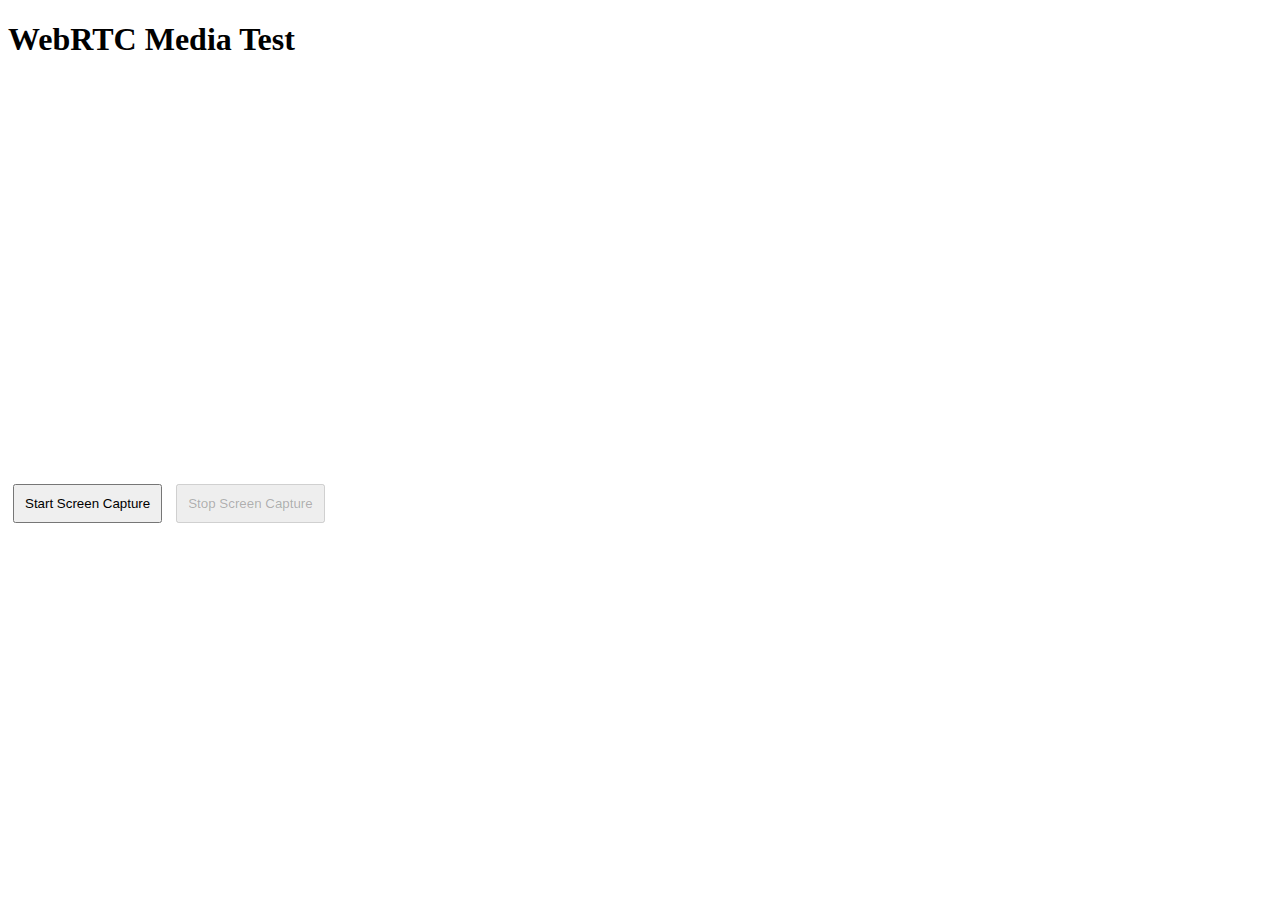
==== file/index5.html @ c6cd4cf2 "release 0.17.0" ====
<!DOCTYPE html>
<html>
  <head>
    <title>WebRTC Media Test</title>
    <style>
      video {
        width: 500px;
        height: 375px;
        margin: 10px;
      }
      button {
        margin: 5px;
        padding: 10px;
      }
    </style>
  </head>
  <body>
    <h1>WebRTC Media Test</h1>
    <video id="localVideo" autoplay playsinline></video>
    <br />
    <button id="startButton">Start Screen Capture</button>
    <button id="stopButton">Stop Screen Capture</button>

    <script>
      const localVideo = document.getElementById('localVideo');
      const startButton = document.getElementById('startButton');
      const stopButton = document.getElementById('stopButton');
      let stream;

      navigator.mediaDevices
        .enumerateDevices()
        .then((devices) => {
          devices.forEach((device) => {
            console.log(device);
          });
        })
        .catch((err) => {
          console.error('Error enumerating devices:', err);
        });

      startButton.addEventListener('click', async () => {
        try {
          stream = await navigator.mediaDevices.getDisplayMedia({
            video: true,
          });

          localVideo.srcObject = stream;
          startButton.disabled = true;
          stopButton.disabled = false;
        } catch (err) {
          console.error(
            'Error accessing screen capture:',
            err.name,
            err.message
          );
          alert('Screen capture error: ' + err.message);
        }
      });

      stopButton.addEventListener('click', () => {
        if (stream) {
          stream.getTracks().forEach((track) => track.stop());
          localVideo.srcObject = null;
          startButton.disabled = false;
          stopButton.disabled = true;
        }
      });

      stopButton.disabled = true;
    </script>
  </body>
</html>
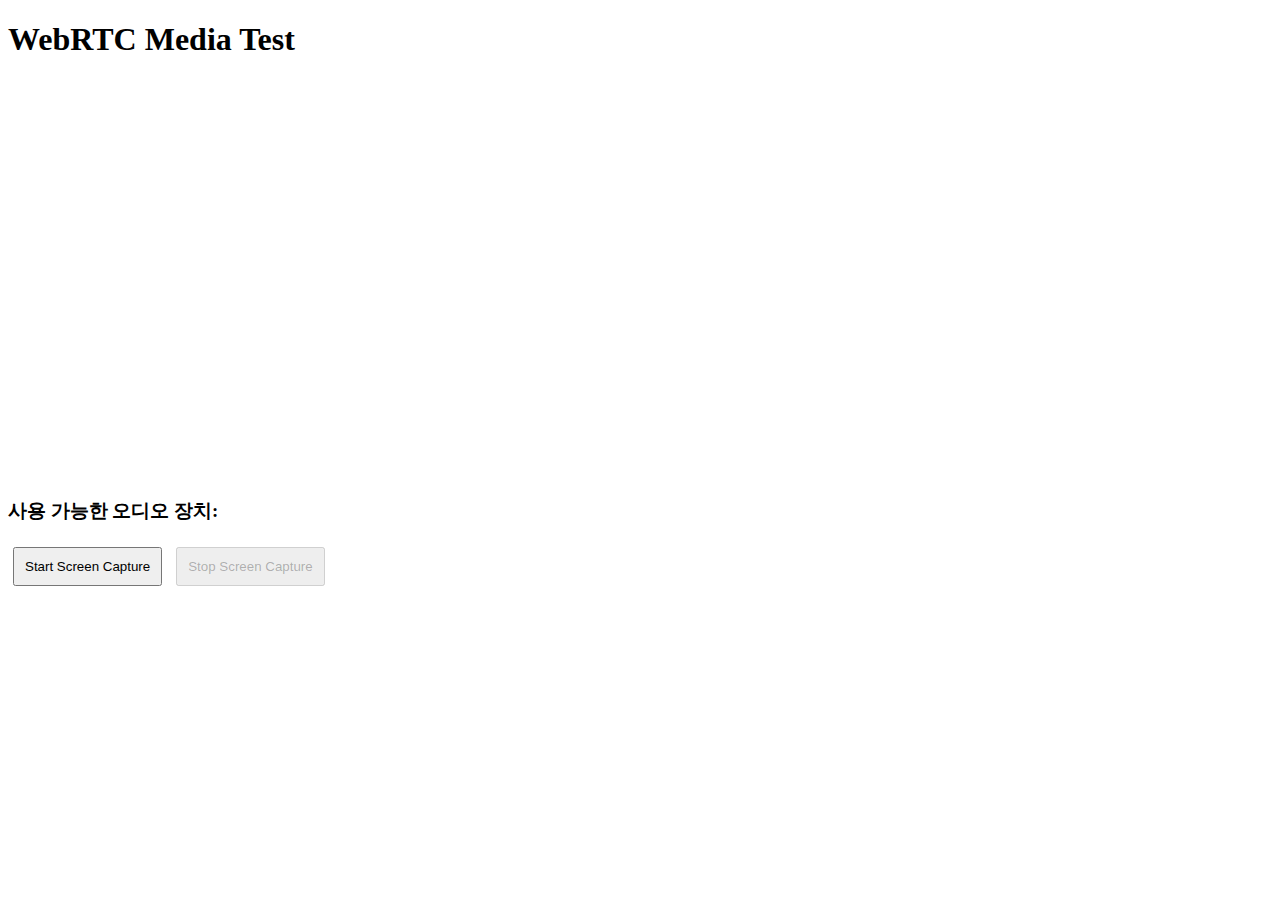
==== commit 02b5cfa4: "release: 0.22.0" ====
--- a/file/index5.html
+++ b/file/index5.html
@@ -18,6 +18,7 @@
     <h1>WebRTC Media Test</h1>
     <video id="localVideo" autoplay playsinline></video>
     <br />
+    <div id="trackInfo"></div>
     <button id="startButton">Start Screen Capture</button>
     <button id="stopButton">Stop Screen Capture</button>
 
@@ -25,24 +26,49 @@
       const localVideo = document.getElementById('localVideo');
       const startButton = document.getElementById('startButton');
       const stopButton = document.getElementById('stopButton');
+      const trackInfo = document.getElementById('trackInfo');
       let stream;
 
+      // 오디오 장치 정보 표시
       navigator.mediaDevices
         .enumerateDevices()
         .then((devices) => {
+          console.log(devices);
+          let audioDevicesInfo = '<h3>사용 가능한 오디오 장치:</h3>';
           devices.forEach((device) => {
+            if (device.kind === 'audioinput') {
+              audioDevicesInfo += `
+                <p>장치명: ${device.label || '접근 권한 필요'}</p>
+                <p>장치 ID: ${device.deviceId}</p>
+                <hr>
+              `;
+            }
             console.log(device);
           });
+          trackInfo.innerHTML = audioDevicesInfo;
         })
         .catch((err) => {
-          console.error('Error enumerating devices:', err);
+          console.error('장치 열거 중 오류 발생:', err);
+          trackInfo.innerHTML = '<p>오디오 장치 정보를 가져올 수 없습니다.</p>';
         });
 
       startButton.addEventListener('click', async () => {
         try {
-          stream = await navigator.mediaDevices.getDisplayMedia({
-            video: true,
+          stream = await navigator.mediaDevices.getDisplayMedia();
+
+          const tracks = stream.getTracks();
+          let trackInfoText = '<h3>캡쳐된 미디어 정보:</h3>';
+          tracks.forEach((track) => {
+            console.log(track);
+            trackInfoText += `<p>트랙 종류: ${track.kind} (${track.label})</p>`;
           });
+
+          const hasAudio = tracks.some((track) => track.kind === 'audio');
+          trackInfoText += `<p><strong>오디오 캡쳐: ${
+            hasAudio ? '예' : '아니오'
+          }</strong></p>`;
+
+          trackInfo.innerHTML = trackInfoText;
 
           localVideo.srcObject = stream;
           startButton.disabled = true;
@@ -61,6 +87,7 @@
         if (stream) {
           stream.getTracks().forEach((track) => track.stop());
           localVideo.srcObject = null;
+          trackInfo.innerHTML = '';
           startButton.disabled = false;
           stopButton.disabled = true;
         }
